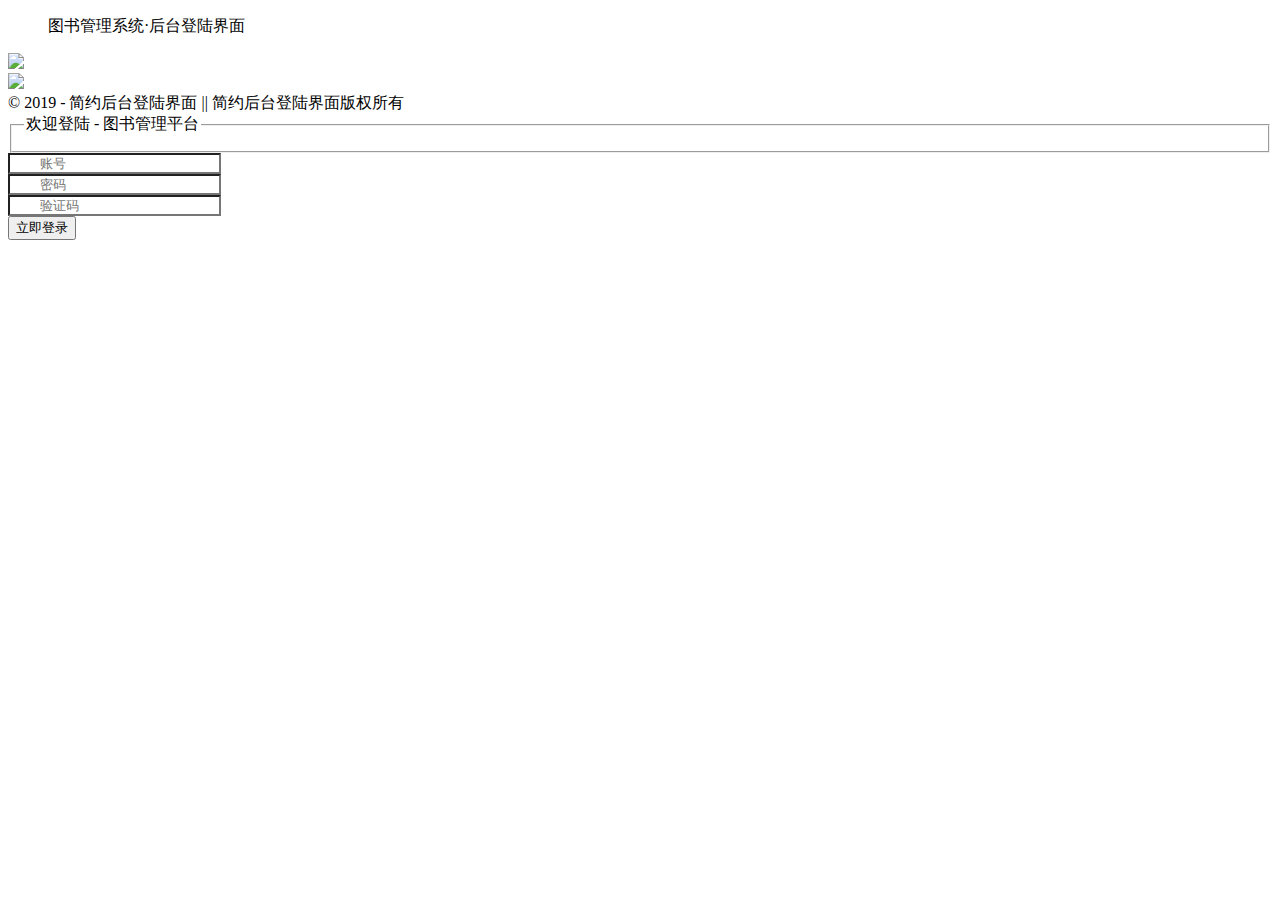
==== src/main/resources/templates/backend_manage/login/index.html @ 2703bf97 "添加登录页面所需要的静态资源" ====
<!DOCTYPE html>
<html>
	<head>
		<meta charset="UTF-8">
		<meta name="viewport" content="width=device-width, initial-scale=1, maximum-scale=1">
		<title>图书管理系统·登陆</title>
		<link rel="stylesheet" href="/layui/css/layui.css" media="all"/>
		<link rel="stylesheet" href="/css/login.css" media="all"/>
		<style>
			/* 覆盖原框架样式 */
			.layui-elem-quote{background-color: inherit!important;}
			.layui-input, .layui-select, .layui-textarea{background-color: inherit; padding-left: 30px;}
		</style>
	</head>
	<body>
		<!-- Head -->
		<div class="layui-fluid">
			<div class="layui-row layui-col-space15">
				<div class="layui-col-sm12 layui-col-md12 zyl_mar_01">
					<blockquote class="layui-elem-quote">图书管理系统·后台登陆界面</blockquote>
				</div>
			</div>
		</div>
		<!-- Head End -->
		
		<!-- Carousel -->
		<div class="layui-row">
			<div class="layui-col-sm12 layui-col-md12">
				<div class="layui-carousel zyl_login_height" id="zyllogin" lay-filter="zyllogin">
					<div carousel-item="">
						<div>
							<div class="zyl_login_cont"></div>
						</div>
						<div>
							<img src="img/carousel/01.jpg" />
						</div>
						<div>
							<div class="background">
								<span></span><span></span><span></span>
								<span></span><span></span><span></span>
								<span></span><span></span><span></span>
								<span></span><span></span><span></span>
							</div>
						</div>
						<div>
							<img src="img/carousel/03.jpg" />
						</div>
					</div>
				</div>
			</div>
		</div>
		<!-- Carousel End -->
		
		<!-- Footer -->
		<div class="layui-row">
			<div class="layui-col-sm12 layui-col-md12 zyl_center zyl_mar_01">
				© 2019 - 简约后台登陆界面 || 简约后台登陆界面版权所有
			</div>
		</div>
		<!-- Footer End -->
		
		
		
		<!-- LoginForm -->
		<div class="zyl_lofo_main">
			<fieldset class="layui-elem-field layui-field-title zyl_mar_02">
				<legend>欢迎登陆 - 图书管理平台</legend>
			</fieldset>
			<div class="layui-row layui-col-space15">
				<form class="layui-form zyl_pad_01" action="">
					<div class="layui-col-sm12 layui-col-md12">
						<div class="layui-form-item">
							<input type="text" name="userName" lay-verify="required|userName" autocomplete="off" placeholder="账号" class="layui-input">
							<i class="layui-icon layui-icon-username zyl_lofo_icon"></i>
						</div>
					</div>
					<div class="layui-col-sm12 layui-col-md12">
						<div class="layui-form-item">
							<input type="password" name="nuse" lay-verify="required|pass" autocomplete="off" placeholder="密码" class="layui-input">
							<i class="layui-icon layui-icon-password zyl_lofo_icon"></i>
						</div>
					</div>
					<div class="layui-col-sm12 layui-col-md12">
						<div class="layui-row">
							<div class="layui-col-xs4 layui-col-sm4 layui-col-md4">
								<div class="layui-form-item">
									<input type="text" name="vercode" id="vercode" lay-verify="required|vercodes" autocomplete="off" placeholder="验证码" class="layui-input" maxlength="4">
									<i class="layui-icon layui-icon-vercode zyl_lofo_icon"></i>
								</div>
							</div>
							<div class="layui-col-xs4 layui-col-sm4 layui-col-md4">
								<div class="zyl_lofo_vercode zylVerCode" onclick="zylVerCode()"></div>
							</div>
						</div>
					</div>
					<div class="layui-col-sm12 layui-col-md12">
						<button class="layui-btn layui-btn-fluid" lay-submit="" lay-filter="demo1">立即登录</button>
					</div>
				</form>
			</div>
		</div>
		<!-- LoginForm End -->
		
		
		<!-- Jquery Js -->
		<script type="text/javascript" src="/js/jquery.min.js"></script>
		<!-- Layui Js -->
		<script type="text/javascript" src="/layui/layui.js"></script>
		<!-- Jqarticle Js -->
		<script type="text/javascript" src="/assembly/jqarticle/jparticle.min.js"></script>
		<!-- ZylVerificationCode Js-->
		<script type="text/javascript" src="/assembly/zylVerificationCode/zylVerificationCode.js"></script>
		<script>
			layui.use(['carousel', 'form'], function(){
				var carousel = layui.carousel
				,form = layui.form;
				
				//自定义验证规则
				form.verify({
					userName: function(value){
						if(value.length < 5){
							return '账号至少得5个字符';
						}
					}
					,pass: [/^[\S]{6,12}$/,'密码必须6到12位，且不能出现空格']
					,vercodes: function(value){
						//获取验证码
						var zylVerCode = $(".zylVerCode").html();
						if(value!=zylVerCode){
							return '验证码错误（区分大小写）';
						}
					}
					,content: function(value){
						layedit.sync(editIndex);
					}
				});
				
				//监听提交
				form.on('submit(demo1)', function(data){
					layer.alert(JSON.stringify(data.field),{
						title: '最终的提交信息'
					})
					return false;
				});
				
				
				//设置轮播主体高度
				var zyl_login_height = $(window).height()/1.3;
				var zyl_car_height = $(".zyl_login_height").css("cssText","height:" + zyl_login_height + "px!important");
				
				
				//Login轮播主体
			 	carousel.render({
					elem: '#zyllogin'//指向容器选择器
					,width: '100%' //设置容器宽度
					,height:'zyl_car_height'
					,arrow: 'always' //始终显示箭头
					,anim: 'fade' //切换动画方式
					,autoplay: true //是否自动切换false true
					,arrow: 'hover' //切换箭头默认显示状态||不显示：none||悬停显示：hover||始终显示：always
					,indicator: 'none' //指示器位置||外部：outside||内部：inside||不显示：none
					,interval: '5000' //自动切换时间:单位：ms（毫秒）
				});
				
				//监听轮播--案例暂未使用
				carousel.on('change(zyllogin)', function(obj){
					var loginCarousel = obj.index;
				});
				
				//粒子线条
				$(".zyl_login_cont").jParticle({
					background: "rgba(0,0,0,0)",//背景颜色
					color: "#fff",//粒子和连线的颜色
					particlesNumber:100,//粒子数量
					//disableLinks:true,//禁止粒子间连线
					//disableMouse:true,//禁止粒子间连线(鼠标)
					particle: {
					    minSize: 1,//最小粒子
					    maxSize: 3,//最大粒子
					    speed: 30,//粒子的动画速度
					 }
				});
				
			});
			
		</script>
	</body>
</html>
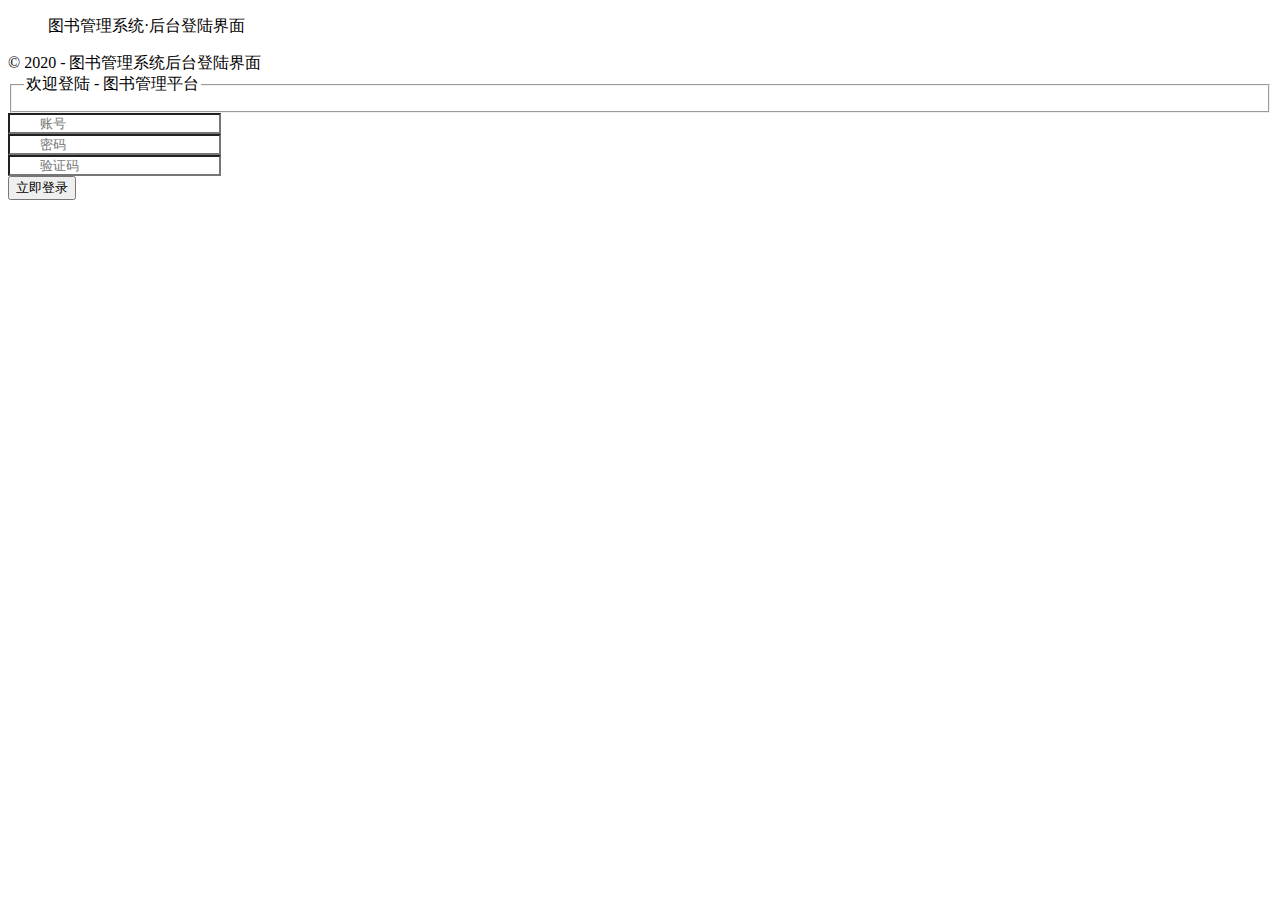
==== commit 3128a0f7: "完成登录界面" ====
--- a/src/main/resources/templates/backend_manage/login/index.html
+++ b/src/main/resources/templates/backend_manage/login/index.html
@@ -32,18 +32,12 @@
 							<div class="zyl_login_cont"></div>
 						</div>
 						<div>
-							<img src="img/carousel/01.jpg" />
-						</div>
-						<div>
 							<div class="background">
 								<span></span><span></span><span></span>
 								<span></span><span></span><span></span>
 								<span></span><span></span><span></span>
 								<span></span><span></span><span></span>
 							</div>
-						</div>
-						<div>
-							<img src="img/carousel/03.jpg" />
 						</div>
 					</div>
 				</div>
@@ -54,7 +48,7 @@
 		<!-- Footer -->
 		<div class="layui-row">
 			<div class="layui-col-sm12 layui-col-md12 zyl_center zyl_mar_01">
-				© 2019 - 简约后台登陆界面 || 简约后台登陆界面版权所有
+				© 2020 - 图书管理系统后台登陆界面
 			</div>
 		</div>
 		<!-- Footer End -->
@@ -76,7 +70,7 @@
 					</div>
 					<div class="layui-col-sm12 layui-col-md12">
 						<div class="layui-form-item">
-							<input type="password" name="nuse" lay-verify="required|pass" autocomplete="off" placeholder="密码" class="layui-input">
+							<input type="password" name="password" lay-verify="required|pass" autocomplete="off" placeholder="密码" class="layui-input">
 							<i class="layui-icon layui-icon-password zyl_lofo_icon"></i>
 						</div>
 					</div>
